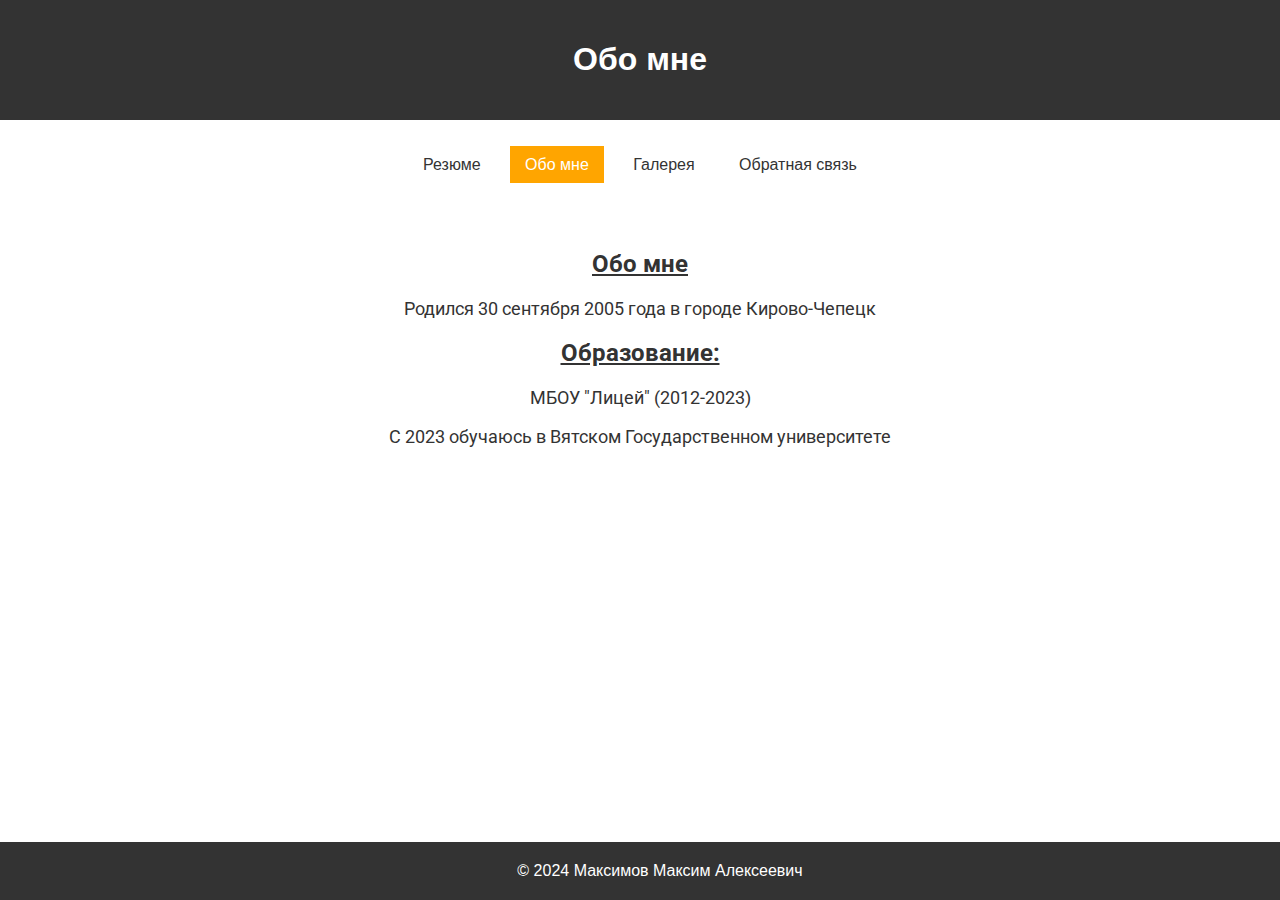
==== bio.html @ b6bf9a50 "pisya popa" ====
<!DOCTYPE html>
<html lang="ru">
<head>
    <meta charset="UTF-8">
    <meta name="viewport" content="width=device-width, initial-scale=1.0">
    <title>Обо мне</title>
    <link rel="stylesheet" href="styles.css">
    <link href="https://fonts.googleapis.com/css2?family=Roboto:wght@400;700&display=swap&subset=cyrillic" rel="stylesheet">
</head>
<body>
    <header>
        <h1>Обо мне</h1>
    </header>
    <nav>
        <ul>
            <li><a href="index.html">Резюме</a></li>
            <li><a href="bio.html" class="active">Обо мне</a></li>
            <li><a href="gallery.html">Галерея</a></li>
            <li><a href="feedback.html">Обратная связь</a></li>
        </ul>
    </nav>
    <main>
        <h2>Обо мне</h2>
        <p>Родился 30 сентября 2005 года в городе Кирово-Чепецк</p>
        <h2>Образование:</h2>
        <p>МБОУ "Лицей" (2012-2023)</p>
        <p>С 2023 обучаюсь в Вятском Государственном университете</p>
    </main>
    <footer>
        &copy; 2024 Максимов Максим Алексеевич
    </footer>
</body>
</html>
---- styles.css ----
body {
    margin: 0;
    padding: 0;
    font-family: Arial, sans-serif;
}

main {
    text-align: center;
    font-family: 'Roboto', sans-serif;
    color: #333;
}

.table{
  margin-left: auto;
  margin-right: auto;
  padding-bottom: 45px;
  border-collapse: collapse;
  text-align: left;
}

.link {
    color: black;
    text-align: center;
    font-family:"Roboto", sans-serif;
    font-size: 20px;
}

.logo {
    width: 50px; 
    height: 50px; 
    margin-right: 10px;
    vertical-align: middle;
}

a.active, a:hover
{
  background: #ffa500;
  transition: 0.5s;
}

h2 {
    font-size: 24px;
    font-weight: bold;
    text-decoration: underline;
}

p {
    font-size: 18px;
}

header, nav, main, footer {
    padding: 20px;
}

header {
    background-color: #333;
    color: #fff;
    text-align: center;
}

nav ul {
    list-style-type: none;
    padding: 0;
    text-align: center;
}

nav ul li {
    display: inline;
    margin-right: 10px; 
}

nav ul li:last-child {
    margin-right: 0; 
}

nav ul li a {
    text-decoration: none;
    color: #333;
    padding: 10px 15px; 
}

nav ul li a.active {
    background-color: #ffa500;
    color: #fff;
}

footer {
    background-color: #333;
    color: #fff;
    text-align: center;
    position: fixed;
    bottom: 0;
    width: 100%;
}
.gallery {
    display: flex;
    flex-wrap: wrap;
    justify-content: space-around;
    padding: 20px;
    flex-direction: column;
}

.gallery img {
    width: auto;
    max-width: 100%;
    height: auto;
    margin-bottom: 20px;
}


@media screen and (max-width: 768px) {
    
    header, nav, main, footer {
        padding: 10px;
    }
    nav ul {
        flex-direction: column; 
    }

    nav ul li {
        display: block; 
        margin-right: 0; 
        margin-bottom: 10px; 
    }

    nav ul li a {
        display: block; 
        padding: 10px; 
    }
}
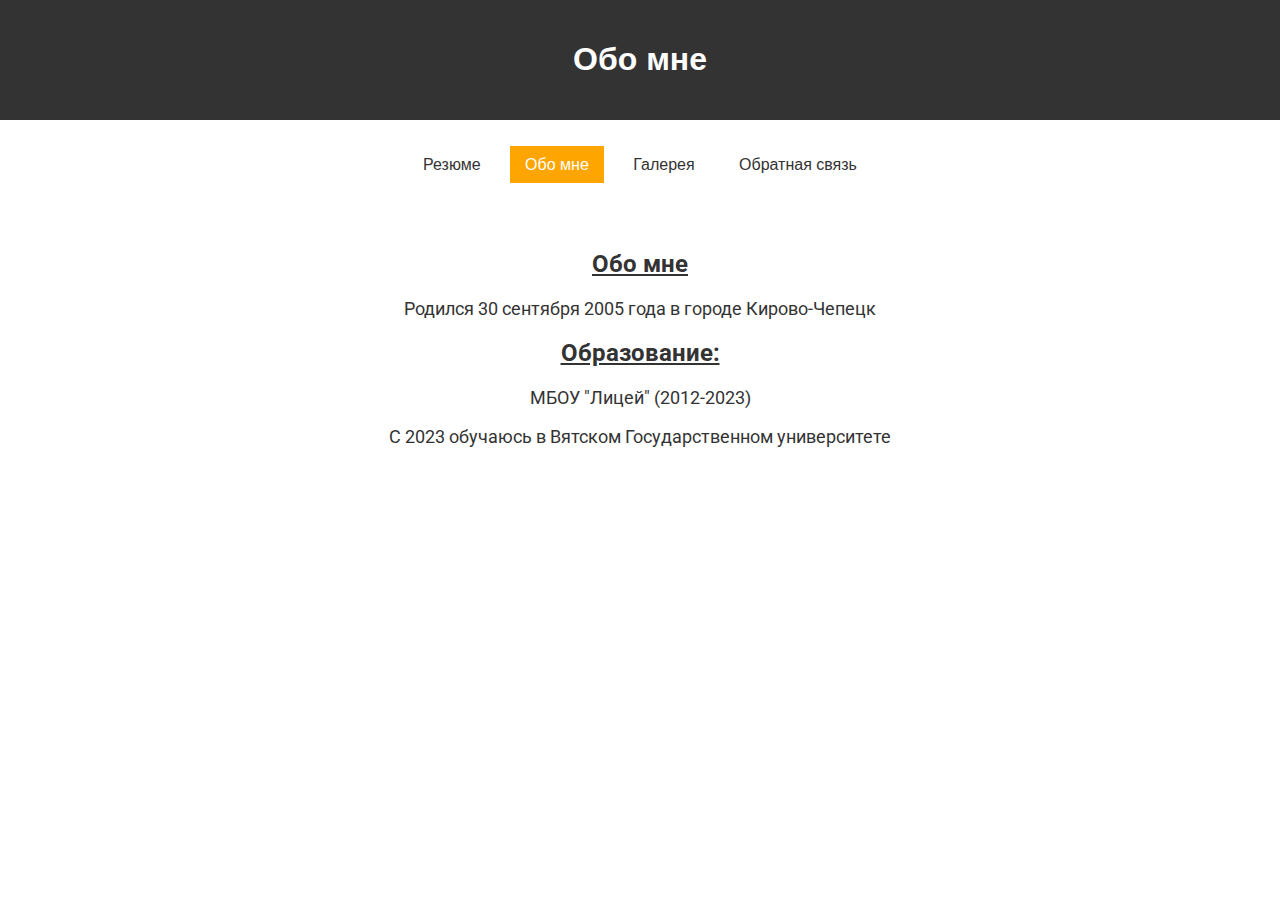
==== commit 2f41095e: "sfsdf" ====
--- a/bio.html
+++ b/bio.html
@@ -3,6 +3,7 @@
 <head>
     <meta charset="UTF-8">
     <meta name="viewport" content="width=device-width, initial-scale=1.0">
+    <link rel="shortcut icon" type="image/x-icon" href="ikonka.png">
     <title>Обо мне</title>
     <link rel="stylesheet" href="styles.css">
     <link href="https://fonts.googleapis.com/css2?family=Roboto:wght@400;700&display=swap&subset=cyrillic" rel="stylesheet">
@@ -26,8 +27,5 @@
         <p>МБОУ "Лицей" (2012-2023)</p>
         <p>С 2023 обучаюсь в Вятском Государственном университете</p>
     </main>
-    <footer>
-        &copy; 2024 Максимов Максим Алексеевич
-    </footer>
 </body>
 </html>
--- a/styles.css
+++ b/styles.css
@@ -2,6 +2,9 @@
     margin: 0;
     padding: 0;
     font-family: Arial, sans-serif;
+    display: flex;
+    flex-direction: column;
+    min-height: 99vh;
 }
 
 main {
@@ -84,14 +87,6 @@
     color: #fff;
 }
 
-footer {
-    background-color: #333;
-    color: #fff;
-    text-align: center;
-    position: fixed;
-    bottom: 0;
-    width: 100%;
-}
 .gallery {
     display: flex;
     flex-wrap: wrap;
